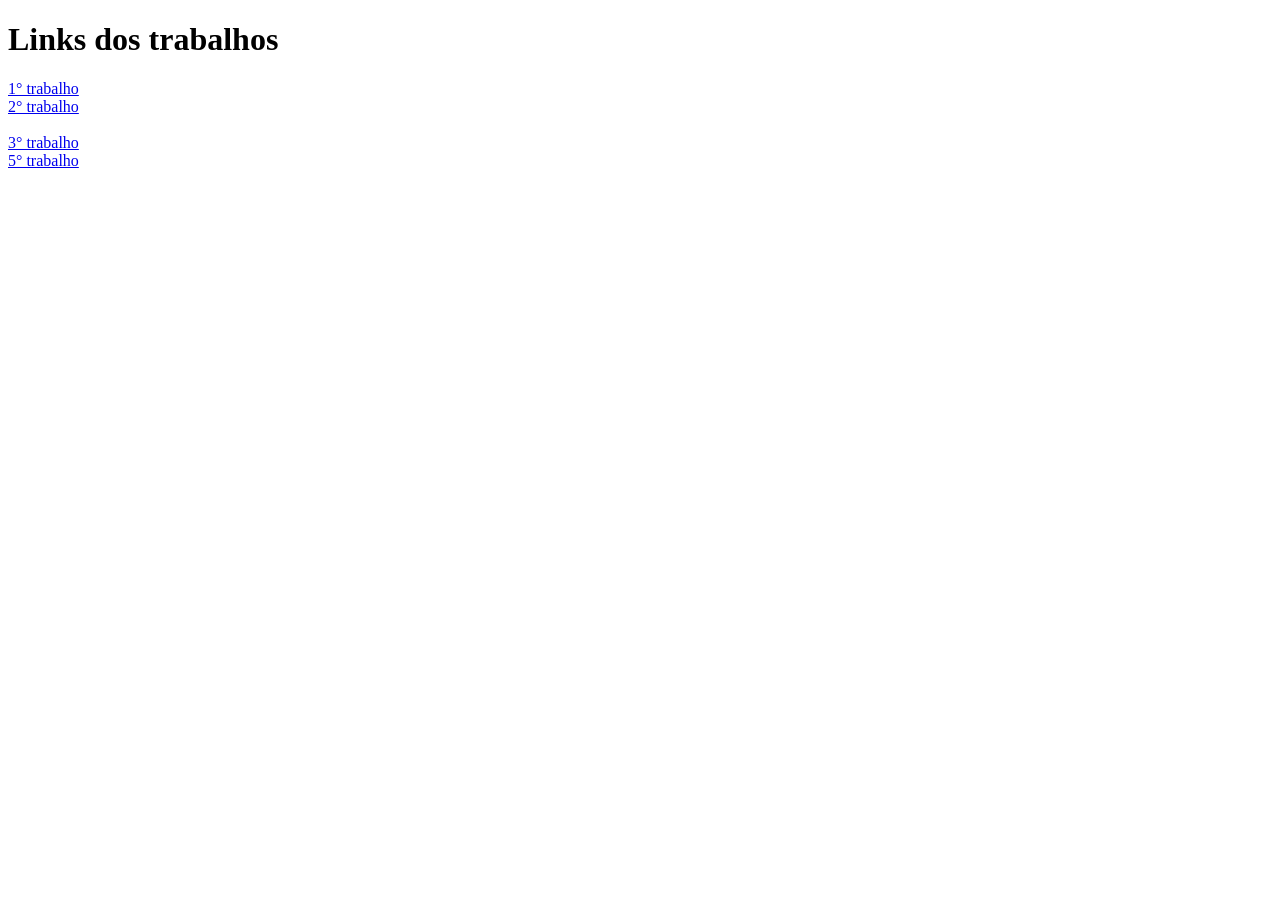
==== index.html @ 4dfa3b8e "Update index.html" ====
<!DOCTYPE html>
<html lang="pt-br">
<head>
    <meta charset="UTF-8">
    <meta name="viewport" content="width=device-width, initial-scale=1.0">
    <title>Zona de Links</title>
</head>
    <style>
        
    </style>
<body>
    <h1>Links dos trabalhos</h1>
    <a href="https://felipe-rabassi.github.io/Felipe-Rabassi/trabalho 1.html" target="-blanck"> 1° trabalho</a><br>
    <a href="https://felipe-rabassi.github.io/Felipe-Rabassi/Trabalho%202/trabalho2.html" target="-blanck"> 2° trabalho</a><br><br>
    <a href="https://felipe-rabassi.github.io/Felipe-Rabassi/trabalho%203.html" target="-blanck"> 3° trabalho</a><br>
    <a href="https://felipe-rabassi.github.io/Felipe-Rabassi/Trabalho 5.html" target="-blanck"> 5° trabalho</a>
</body>
</html>
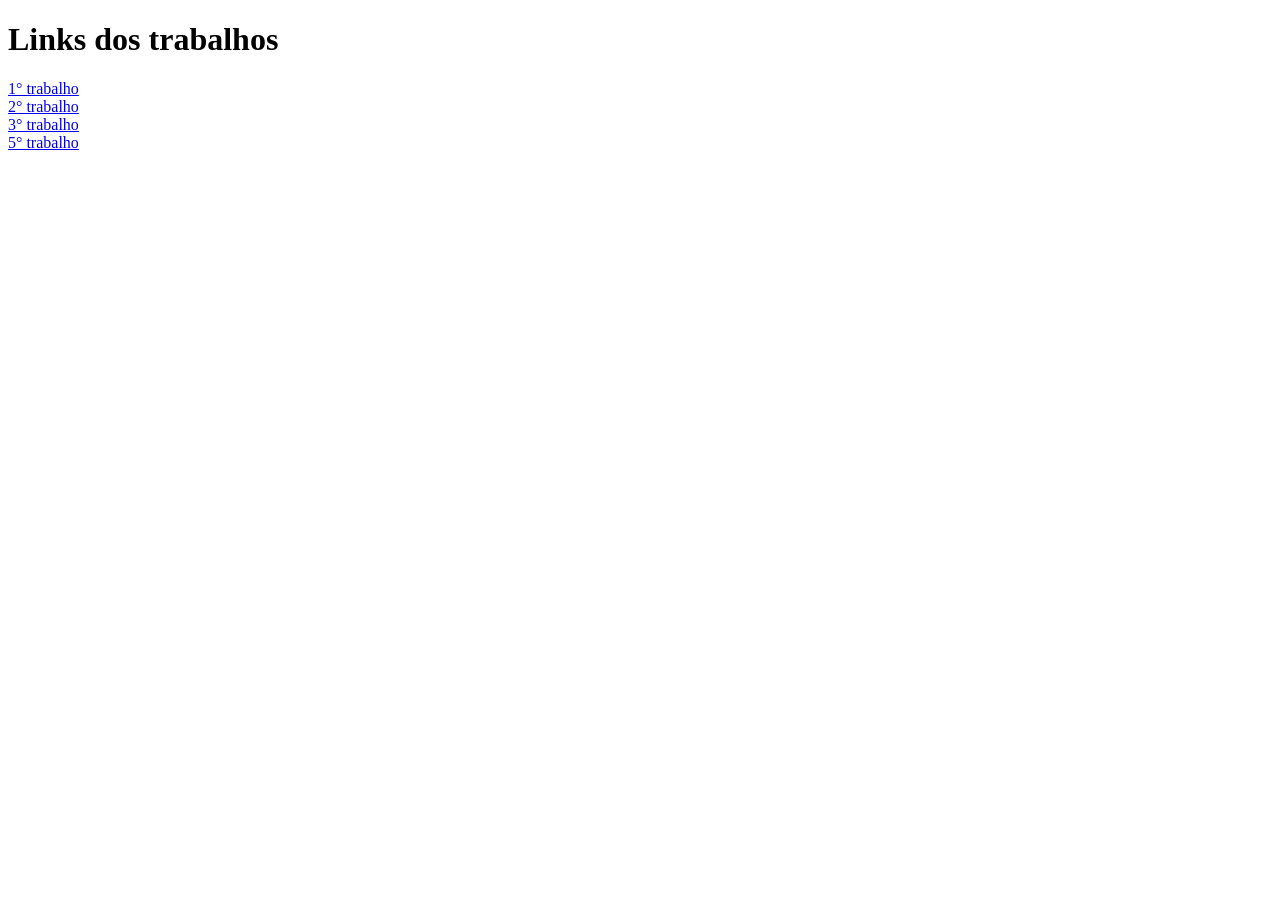
==== commit ff86f754: "Update index.html" ====
--- a/index.html
+++ b/index.html
@@ -11,7 +11,7 @@
 <body>
     <h1>Links dos trabalhos</h1>
     <a href="https://felipe-rabassi.github.io/Felipe-Rabassi/trabalho 1.html" target="-blanck"> 1° trabalho</a><br>
-    <a href="https://felipe-rabassi.github.io/Felipe-Rabassi/Trabalho%202/trabalho2.html" target="-blanck"> 2° trabalho</a><br><br>
+    <a href="https://felipe-rabassi.github.io/Felipe-Rabassi/Trabalho%202/trabalho2.html" target="-blanck"> 2° trabalho</a><br>
     <a href="https://felipe-rabassi.github.io/Felipe-Rabassi/trabalho%203.html" target="-blanck"> 3° trabalho</a><br>
     <a href="https://felipe-rabassi.github.io/Felipe-Rabassi/Trabalho 5.html" target="-blanck"> 5° trabalho</a>
 </body>
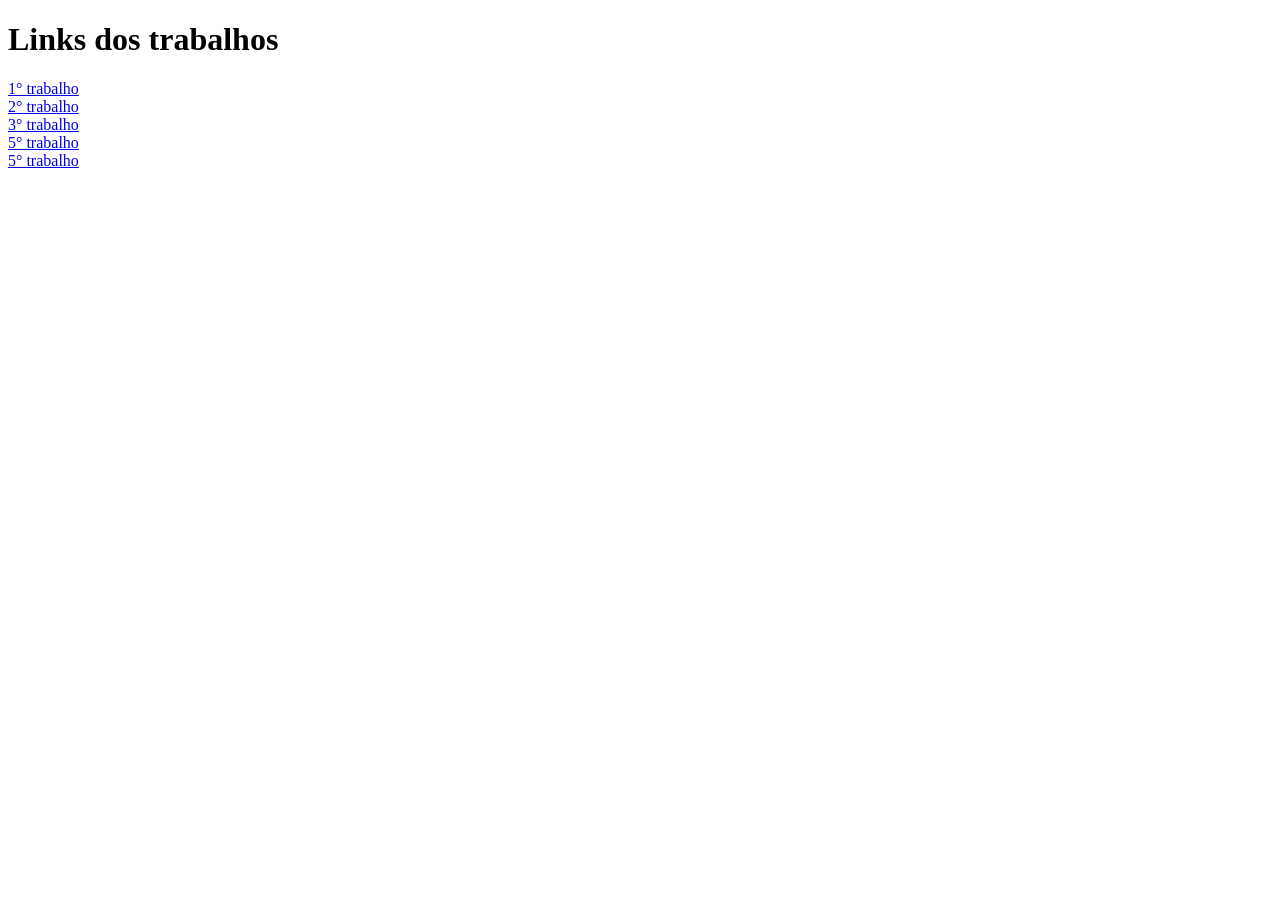
==== commit 3de76752: "Update index.html" ====
--- a/index.html
+++ b/index.html
@@ -13,6 +13,7 @@
     <a href="https://felipe-rabassi.github.io/Felipe-Rabassi/trabalho 1.html" target="-blanck"> 1° trabalho</a><br>
     <a href="https://felipe-rabassi.github.io/Felipe-Rabassi/Trabalho%202/trabalho2.html" target="-blanck"> 2° trabalho</a><br>
     <a href="https://felipe-rabassi.github.io/Felipe-Rabassi/trabalho%203.html" target="-blanck"> 3° trabalho</a><br>
+    <a href="https://felipe-rabassi.github.io/Felipe-Rabassi/Trabalho 5.html" target="-blanck"> 5° trabalho</a><br>
     <a href="https://felipe-rabassi.github.io/Felipe-Rabassi/Trabalho 5.html" target="-blanck"> 5° trabalho</a>
 </body>
 </html>
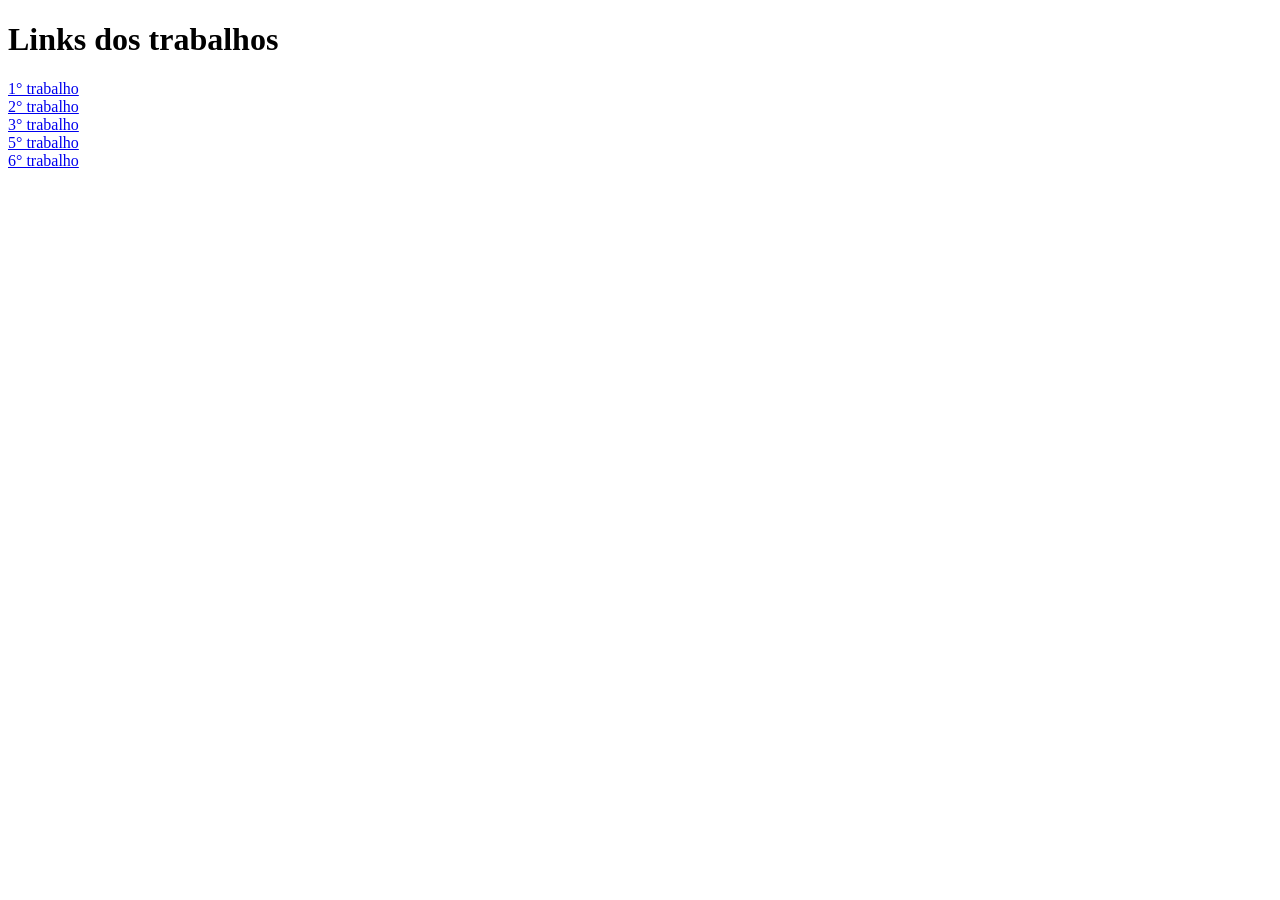
==== commit 6f656000: "Update index.html" ====
--- a/index.html
+++ b/index.html
@@ -14,7 +14,7 @@
     <a href="https://felipe-rabassi.github.io/Felipe-Rabassi/Trabalho%202/trabalho2.html" target="-blanck"> 2° trabalho</a><br>
     <a href="https://felipe-rabassi.github.io/Felipe-Rabassi/trabalho%203.html" target="-blanck"> 3° trabalho</a><br>
     <a href="https://felipe-rabassi.github.io/Felipe-Rabassi/Trabalho 5.html" target="-blanck"> 5° trabalho</a><br>
-    <a href="https://felipe-rabassi.github.io/Felipe-Rabassi/Trabalho 5.html" target="-blanck"> 5° trabalho</a>
+    <a href="https://felipe-rabassi.github.io/Felipe-Rabassi/Trabalho 6/exc.html" target="-blanck"> 6° trabalho</a>
 </body>
 </html>
 
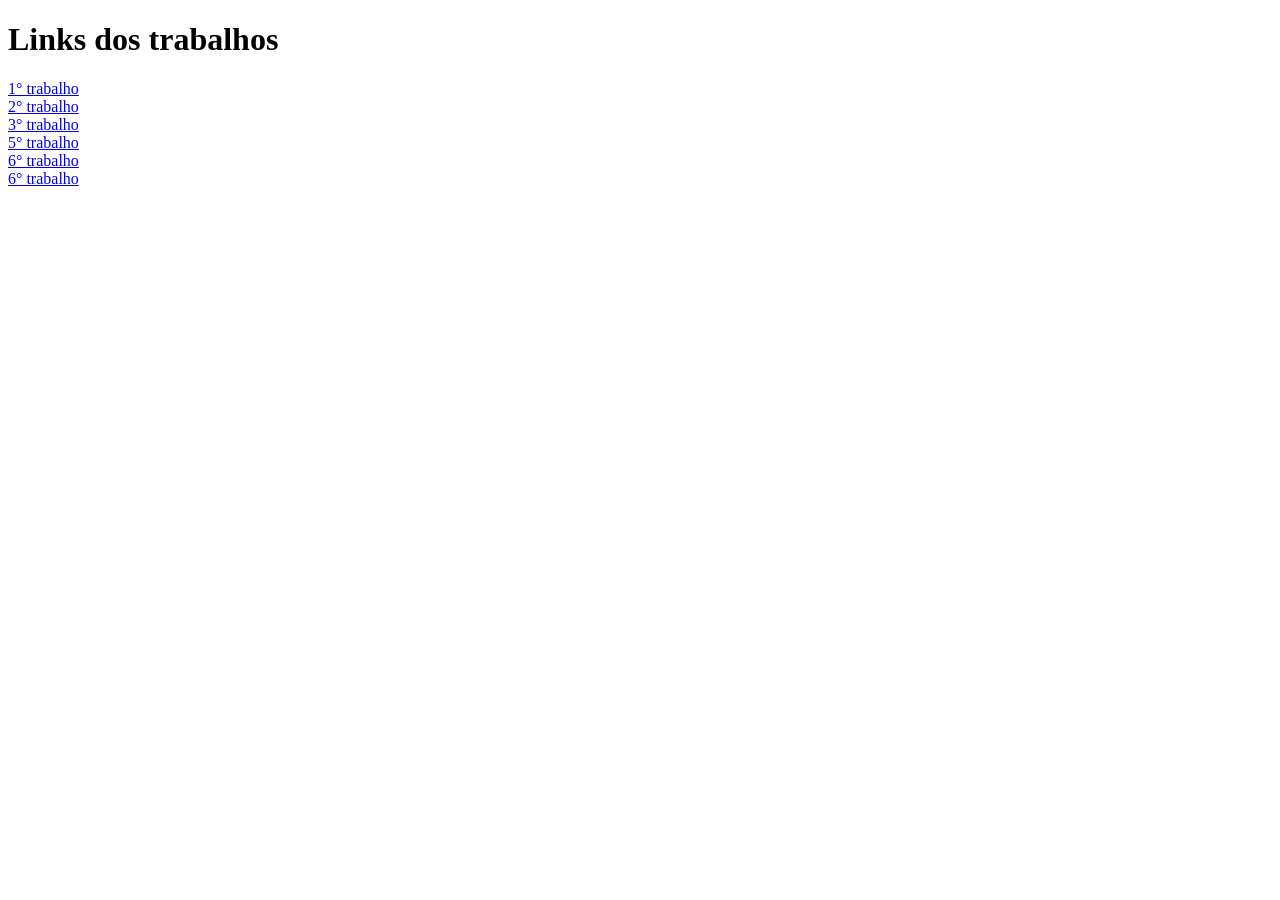
==== commit 186e88ff: "Update index.html" ====
--- a/index.html
+++ b/index.html
@@ -14,7 +14,8 @@
     <a href="https://felipe-rabassi.github.io/Felipe-Rabassi/Trabalho%202/trabalho2.html" target="-blanck"> 2° trabalho</a><br>
     <a href="https://felipe-rabassi.github.io/Felipe-Rabassi/trabalho%203.html" target="-blanck"> 3° trabalho</a><br>
     <a href="https://felipe-rabassi.github.io/Felipe-Rabassi/Trabalho 5.html" target="-blanck"> 5° trabalho</a><br>
-    <a href="https://felipe-rabassi.github.io/Felipe-Rabassi/Trabalho 6/exc.html" target="-blanck"> 6° trabalho</a>
+    <a href="https://felipe-rabassi.github.io/Felipe-Rabassi/Trabalho 6/exc.html" target="-blanck"> 6° trabalho</a><br>
+    <a href="https://felipe-rabassi.github.io/Felipe-Rabassi/trabalho 7/exc.html" target="-blanck"> 6° trabalho</a><br>
 </body>
 </html>
 
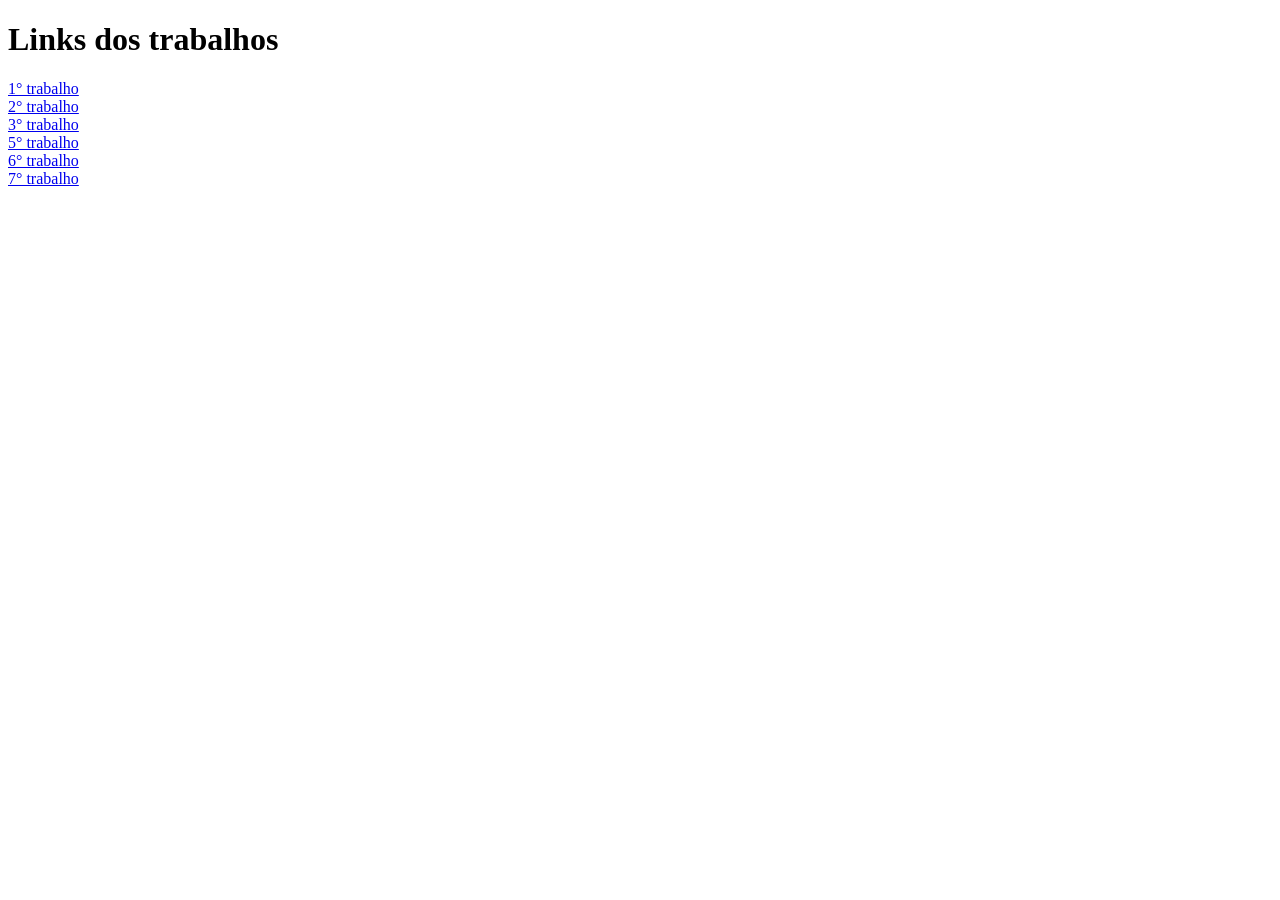
==== commit 59140763: "Update index.html" ====
--- a/index.html
+++ b/index.html
@@ -15,7 +15,7 @@
     <a href="https://felipe-rabassi.github.io/Felipe-Rabassi/trabalho%203.html" target="-blanck"> 3° trabalho</a><br>
     <a href="https://felipe-rabassi.github.io/Felipe-Rabassi/Trabalho 5.html" target="-blanck"> 5° trabalho</a><br>
     <a href="https://felipe-rabassi.github.io/Felipe-Rabassi/Trabalho 6/exc.html" target="-blanck"> 6° trabalho</a><br>
-    <a href="https://felipe-rabassi.github.io/Felipe-Rabassi/trabalho 7/exc.html" target="-blanck"> 6° trabalho</a><br>
+    <a href="https://felipe-rabassi.github.io/Felipe-Rabassi/trabalho 7/rev.html" target="-blanck"> 7° trabalho</a><br>
 </body>
 </html>
 
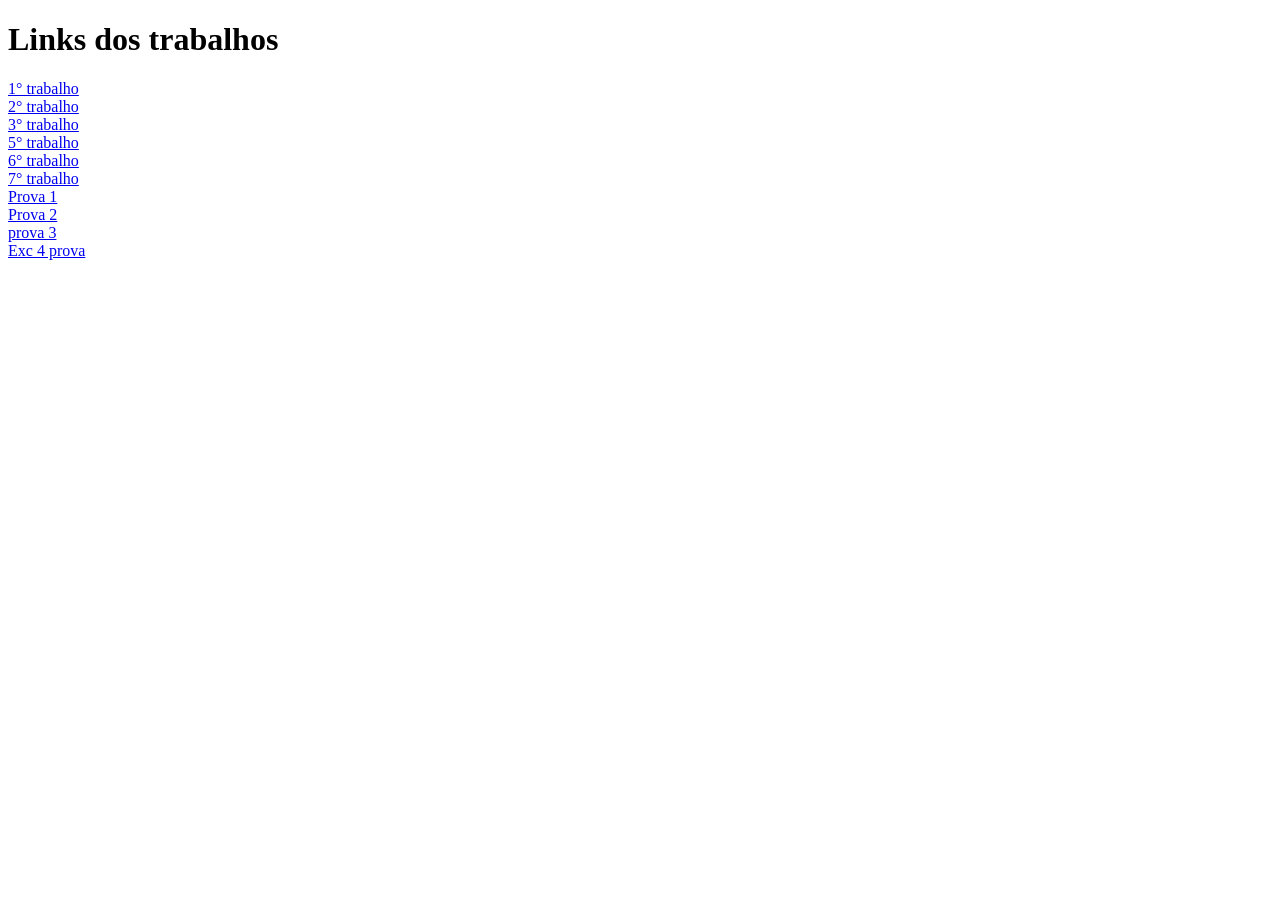
==== commit 2ae61241: "Update index.html" ====
--- a/index.html
+++ b/index.html
@@ -16,6 +16,10 @@
     <a href="https://felipe-rabassi.github.io/Felipe-Rabassi/Trabalho 5.html" target="-blanck"> 5° trabalho</a><br>
     <a href="https://felipe-rabassi.github.io/Felipe-Rabassi/Trabalho 6/exc.html" target="-blanck"> 6° trabalho</a><br>
     <a href="https://felipe-rabassi.github.io/Felipe-Rabassi/trabalho 7/rev.html" target="-blanck"> 7° trabalho</a><br>
+    <a href="https://felipe-rabassi.github.io/Felipe-Rabassi/prova 1.3/exc1a3.html" target="-blanck"> Prova 1</a><br>
+    <a href="https://felipe-rabassi.github.io/Felipe-Rabassi/prova 2/exc.html" target="-blanck"> Prova 2</a><br>
+    <a href="https://felipe-rabassi.github.io/Felipe-Rabassi/prova 1.3/exc1a3.html" target="-blanck"> prova 3</a><br>
+    <a href="https://felipe-rabassi.github.io/Felipe-Rabassi/prova 1.3/exc04/questao_04.html" target="-blanck"> Exc 4 prova</a><br>
 </body>
 </html>
 
